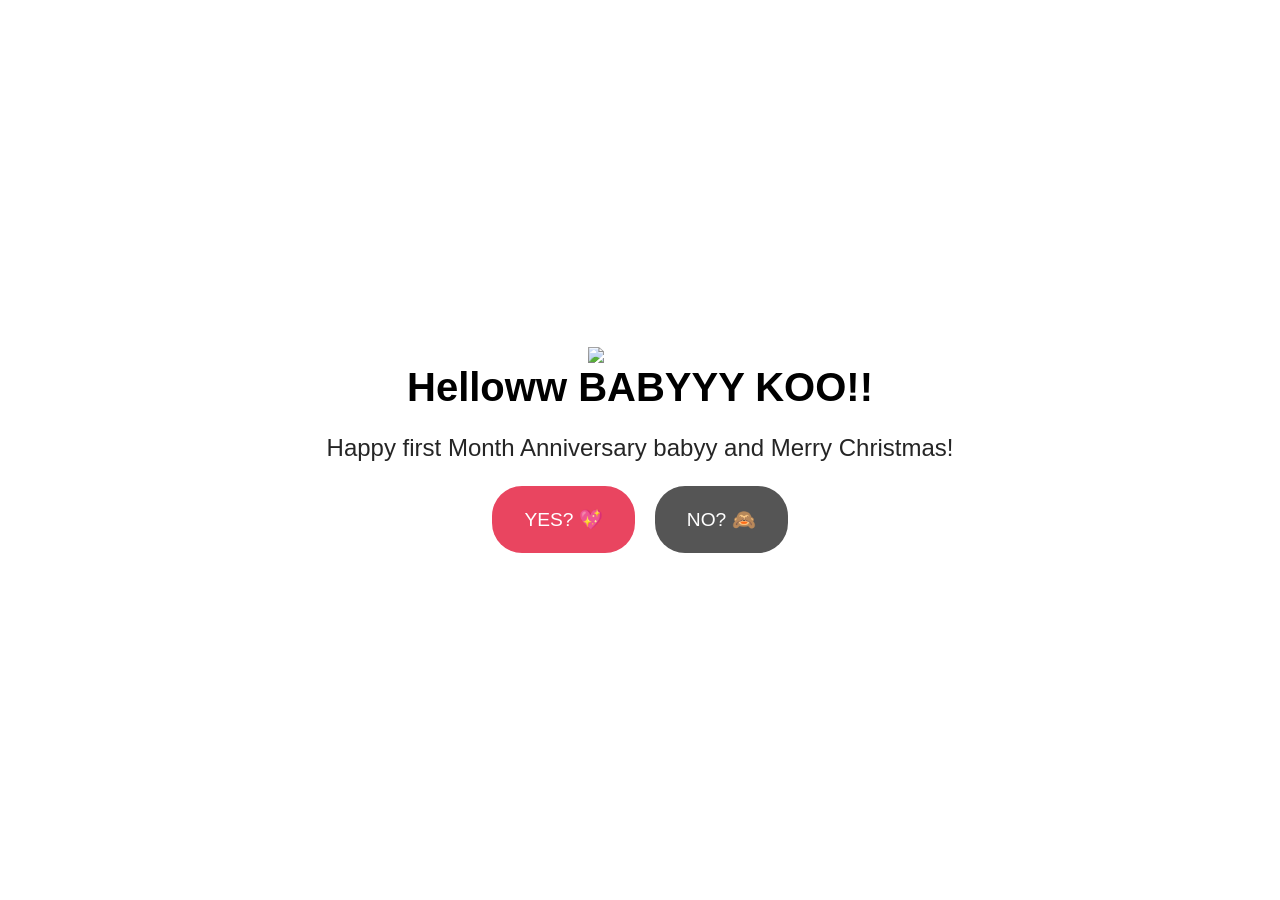
==== m1.html @ d729f056 "Add files via upload" ====
<!DOCTYPE html>
<html lang="en">
<head>
  <meta charset="UTF-8" />
  <meta name="viewport" content="width=device-width, initial-scale=1.0" />
  <title>For You ❤️</title>

  <!-- CSS -->
  <link rel="stylesheet" href="m1.css" />

  <!-- Icons -->
  <link
    rel="stylesheet"
    href="https://cdnjs.cloudflare.com/ajax/libs/font-awesome/6.5.0/css/all.min.css"
  />
</head>
<body>

  <section id="landing" class="container">
    <img class="gif" src="https://media3.giphy.com/media/v1.Y2lkPTc5MGI3NjExdGthODNza2E4OW9kMmc4amM2cWdsZGU3MDRtaGU3cTNycGwwdDVkZyZlcD12MV9zdGlja2Vyc19zZWFyY2gmY3Q9cw/TOSI9IqgQzzrDecyCD/200w.webp" loading="lazy" alt="Dancing Cat">
    <h1>Helloww BABYYY KOO!! </h1>
    <p class="greeting">Happy first Month Anniversary babyy and Merry Christmas!</p>

    <div class="buttons">
      <button class="primary" onclick="yesPlease()">YES? 💖</button>
      <button class="secondary" onclick="noThanks()">NO? 🙈</button>
    </div>
  </section>

  <section id="tryAgain" class="container hidden">
    <img src="https://media0.giphy.com/media/v1.Y2lkPTc5MGI3NjExZm1wdTY0OXNwbmpva2I3bHNtOGUzajVnbHI3NGRhdDlsYnpxN3pnciZlcD12MV9zdGlja2Vyc19zZWFyY2gmY3Q9cw/Xr9TlAqw3S7VPOrftK/200.webp" alt="">
    <h1>Pick mo po yes pleaseee </h1>
    <button class="primary" onclick="goBack()">Try Again</button>
  </section>

  <section id="menu" class="container hidden">
    <img class="gif2" src="https://media0.giphy.com/media/v1.Y2lkPTc5MGI3NjExdGthODNza2E4OW9kMmc4amM2cWdsZGU3MDRtaGU3cTNycGwwdDVkZyZlcD12MV9zdGlja2Vyc19zZWFyY2gmY3Q9cw/rrasLFSTyi4Th1e8Xo/200w.webp" alt="cat">
    <h1>YEHEYYYY</h1>
    <div class="icon-grid">
      <button onclick="openSection('gallery')">
        <i class="fa-solid fa-image"></i>
        <span>Photos</span>
      </button>

      <button onclick="openSection('flower')">
        <i class="fa-solid fa-seedling"></i>
        <span>Flower</span>
      </button>

      <button onclick="openSection('voice')">
        <i class="fa-solid fa-microphone"></i>
        <span>Voice</span>
      </button>

      <button onclick="openSection('letter')">
        <i class="fa-solid fa-envelope"></i>
        <span>Letter</span>
      </button>
    </div>

    <button class="back" onclick="goHome()">Return</button>
  </section>

  <section id="gallery" class="container hidden">
    <h1>📸</h1>

    <div class="gallery">
      <img src="e08bf796-348a-45fd-a36b-7b5b481844f3.jpg" alt="">
      <img src="ec74fdbd-68c8-4cdf-bc30-816ef8524436.jpg" alt="">
      <img src="32dd67af-12da-4288-9027-15e4b9bb1178.jpg" alt="">
      <div class="video-wrapper">
        <video controls>
          <source src="780d989b-39e9-43c1-b5be-fe9c0f4267dd.mp4" type="video/mp4">
        </video>
      </div>
    </div>

    <button class="back" onclick="goMenu()">Return</button>
  </section>

  <section id="flower" class="container hidden">
    <h1>Virtual flower lang muna baby, broke ako ngayon eh</h1>
    <div class="flower"><img src="https://media3.giphy.com/media/v1.Y2lkPWVjZjA1ZTQ3eHo3M3U4dGowYXp0NWltNHFlN3JhOWl3Zm9lY3RycHkwN3QzMmdzciZlcD12MV9zdGlja2Vyc19zZWFyY2gmY3Q9cw/Ozj8t4BGAdCmFUDUuG/giphy.webp" alt=""></div>
    <button class="back" onclick="goMenu()">Return</button>
  </section>

  <section id="voice" class="container hidden">
    <h1> 💋</h1>

    <audio id="voiceAudio" src="Recording (8).m4a"></audio>
    <button class="primary" onclick="playVoice()">Play Voice</button>

    <div id="kiss" class="kiss hidden"><img src="https://media1.giphy.com/media/v1.Y2lkPTc5MGI3NjExbm94NzcyOWsxN243bWtpOXdpeHl3cnhhMXJ3OTQ4c2N5NDlwb3A1cCZlcD12MV9zdGlja2Vyc19zZWFyY2gmY3Q9cw/euW6JDwrMn0BqyNC8t/giphy.webp" alt=""></div>

    <button class="back" onclick="goMenu()">Return</button>
  </section>

  <section id="letter" class="container hidden">
    <h1>💌</h1>

    <div class="letter">
      <p class="letters">
        Hello my babyy,<br><br>
        Happy first monthsary and Merry Christmas baby ko!! Hindi ko talaga inexpect na after 1 year, 3 months, and 13 days magkikita na tayo. Sobrang unexpected 
        ng first meeting natin baby. Hindi ko inakala na mangyayari yon—na mahahawakan na kita, na hindi ka na lang sa screen, kung hindi yung totong ikaw na :))
        alam mo po ba since nangyari yun, everythings feels more real na. Mas warm na yung feelings, mas totoo, at nag grow yung love natin ng sobra, URGH ilang
        araw tayong naghintay para sa moment na yon, kaya hanggang ngayon fresh pa rin lahat sa isippp koo. Super happyy ako na boyfriend mo ako baby. Thank you
        sa pag stay, sa pagiging patient, at sa pag love mo—even akala mo AI ako at poser pa hahaha. Sana piliin pa rin natin ang isat isa every day, kahit
        may mga days na parang hindi natin alam kung anong gagawin :))). Kahit hindi tayo magksama mag celebrate ng Christmas ngayon. Masaya parin ako kasi
        nagkita na tayo. Again happy first monthsary and Merry Christmas baby ko🎄
        <br><br>
        I LOVE YOU ALWAYS 💖
      </p>
    </div>

    <button class="back" onclick="goMenu()">Return</button>
  </section>

  <script src="m1.js"></script>
</body>
</html>
---- m1.css ----
* {
  margin: 0;
  padding: 0;
  box-sizing: border-box;
  font-family: "Poppins", sans-serif;
}

body {
  min-height: 100vh;
  background-image: url(https://encrypted-tbn0.gstatic.com/images?q=tbn:ANd9GcTzY6sfdNETXsuziZZrA31gdBrJ9WtqJRMX5w&s);
  background-repeat: no-repeat;
  background-size: cover;
  color: #fff;
  display: flex;
  justify-content: center;
  align-items: center;
}

.container {
  text-align: center;
  width: 90%;
  max-width: 800px;
  animation: fade 0.5s ease;
}

.hidden {
  display: none;
}

h1 {
  font-size: 2.5rem;
  margin-bottom: 10px;
  color: black;
}

.greeting{
    font-size: 1.5rem;
    margin-top: 1.5rem;
    margin-bottom: 1.5rem;
}

p {
  opacity: 0.85;
  margin-bottom: 20px;
  font-size: 1rem;
  color: black;
}

.buttons {
  display: flex;
  gap: 20px;
  justify-content: center;
}

.gif2{
  height: 15rem;
}

button {
  border: none;
  padding: 22px 32px;
  border-radius: 30px;
  cursor: pointer;
  font-size: 1.2rem;
  transition: transform 0.2s, background 0.3s;
}

button:hover {
  transform: scale(1.05);
}

.primary {
  background: #e94560;
  color: #fff;
}

.secondary {
  background: #555;
  color: #fff;
}

.back {
  margin-top: 30px;
  background-color: #00000096;
  border: 1px solid #fff;
  color: #ffffffd5;
}

.icon-grid {
  display: grid;
  grid-template-columns: repeat(2, 1fr);
  gap: 20px;
  margin: 30px 0;
}

.icon-grid button {
  background: rgba(8, 5, 5, 0.637);
  padding: 30px;
  border-radius: 20px;
  color: #fff;
}

.icon-grid i {
  font-size: 2rem;
  margin-bottom: 10px;
  display: block;
}

.gallery {
  display: grid;
  grid-template-columns: repeat(3, 1fr); 
  gap: 15px;
  margin-top: 20px;
}

.gallery img {
  width: 100%;
  border-radius: 15px;
  height: auto; 
}

.video-wrapper {
  grid-column: 1 / -1; 
  margin-top: 20px;
  display: flex;
  justify-content: center;
}

.video-wrapper video {
  width: 100%; 
  max-width: 100%; 
  border-radius: 15px;
}

.flower {
  font-size: 6rem;
  animation: float 2s infinite ease-in-out;
}

.kiss {
  font-size: 3rem;
  margin-top: 20px;
  animation: pop 0.5s ease;
}

.letter {
  background: rgba(255,255,255,0.1);
  padding: 25px;
  border-radius: 20px;
  margin-top: 20px;
  text-align: left;
}

.letters{
  font-size: 1.3rem;
  letter-spacing: 1px;
  padding: 2rem;
  line-height: 1.6;
}

@keyframes fade {
  from { opacity: 0; }
  to { opacity: 1; }
}

@keyframes float {
  0%,100% { transform: translateY(0); }
  50% { transform: translateY(-10px); }
}

@keyframes pop {
  from { transform: scale(0); }
  to { transform: scale(1); }
}
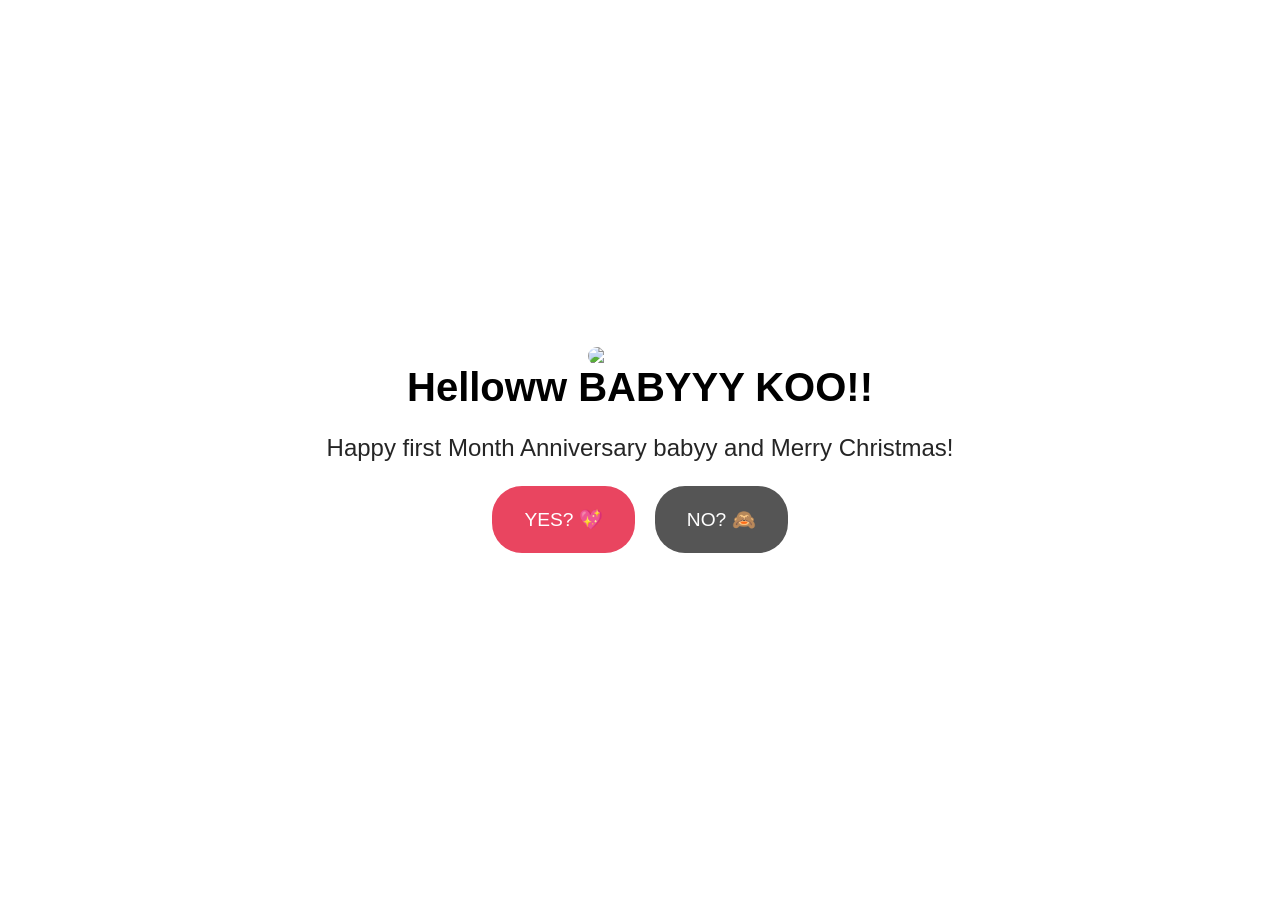
==== commit e978cf26: "Update m1.html" ====
--- a/m1.html
+++ b/m1.html
@@ -5,10 +5,8 @@
   <meta name="viewport" content="width=device-width, initial-scale=1.0" />
   <title>For You ❤️</title>
 
-  <!-- CSS -->
   <link rel="stylesheet" href="m1.css" />
 
-  <!-- Icons -->
   <link
     rel="stylesheet"
     href="https://cdnjs.cloudflare.com/ajax/libs/font-awesome/6.5.0/css/all.min.css"
@@ -119,3 +117,4 @@
   <script src="m1.js"></script>
 </body>
 </html>
+
--- a/m1.css
+++ b/m1.css
@@ -14,6 +14,7 @@
   display: flex;
   justify-content: center;
   align-items: center;
+  padding: 20px;
 }
 
 .container {
@@ -33,10 +34,9 @@
   color: black;
 }
 
-.greeting{
-    font-size: 1.5rem;
-    margin-top: 1.5rem;
-    margin-bottom: 1.5rem;
+.greeting {
+  font-size: 1.5rem;
+  margin: 1.5rem 0;
 }
 
 p {
@@ -46,14 +46,16 @@
   color: black;
 }
 
+.letters {
+  font-size: 1.3rem;
+  letter-spacing: 1px;
+  line-height: 1.6;
+}
+
 .buttons {
   display: flex;
   gap: 20px;
   justify-content: center;
-}
-
-.gif2{
-  height: 15rem;
 }
 
 button {
@@ -113,10 +115,10 @@
   margin-top: 20px;
 }
 
-.gallery img {
-  width: 100%;
+.gallery img, .gif, .gif2, .flower img, video {
+  max-width: 100%;
+  height: auto;
   border-radius: 15px;
-  height: auto; 
 }
 
 .video-wrapper {
@@ -127,8 +129,8 @@
 }
 
 .video-wrapper video {
-  width: 100%; 
-  max-width: 100%; 
+  width: 100%;
+  max-width: 100%;
   border-radius: 15px;
 }
 
@@ -149,13 +151,9 @@
   border-radius: 20px;
   margin-top: 20px;
   text-align: left;
-}
-
-.letters{
-  font-size: 1.3rem;
-  letter-spacing: 1px;
-  padding: 2rem;
-  line-height: 1.6;
+  overflow-wrap: break-word;  
+  word-break: break-word;
+  min-width: 600px;
 }
 
 @keyframes fade {
@@ -172,3 +170,122 @@
   from { transform: scale(0); }
   to { transform: scale(1); }
 }
+
+@media (max-width: 1024px) {
+  h1 {
+    font-size: 2.2rem;
+  }
+
+  .greeting {
+    font-size: 1.3rem;
+  }
+
+  .letters {
+    font-size: 1.2rem;
+  }
+
+  .flower {
+    font-size: 5rem;
+  }
+}
+
+@media (max-width: 768px) {
+  .container {
+    width: 95%;
+    padding: 10px;
+  }
+
+  .buttons {
+    flex-direction: column;
+    gap: 15px;
+  }
+
+  .icon-grid {
+    grid-template-columns: 1fr 1fr;
+    gap: 15px;
+  }
+
+  h1 {
+    font-size: 1.8rem;
+  }
+
+  .greeting, .letters {
+    font-size: 1rem;
+    line-height: 1.4;
+  }
+
+  .flower {
+    font-size: 4rem;
+  }
+
+  .letter {
+    padding: 15px;
+  }
+}
+
+@media (max-width: 480px) {
+  h1 {
+    font-size: 1.5rem;
+  }
+
+  .greeting, .letters {
+    font-size: 0.9rem;
+  }
+
+  .flower {
+    font-size: 3rem;
+  }
+
+  button {
+    padding: 16px 24px;
+    font-size: 1rem;
+  }
+
+  .icon-grid {
+    grid-template-columns: 1fr;
+  }
+}
+@media (max-width: 768px) {
+  .letter {
+    padding: 15px;
+  }
+
+  .letters {
+    font-size: 1rem;
+    line-height: 1.5;
+  }
+}
+
+@media (max-width: 480px) {
+  .letters {
+    font-size: 0.9rem;
+    line-height: 1.4;
+  }
+}
+
+#voice .kiss img {
+  width: 4rem;      
+  height: 5rem;          
+  display: block;
+  margin: 20px auto 0;   
+}
+
+@media (max-width: 480px) {
+  .container {
+    width: 90%;          
+    max-width: 480px;    
+    padding: 20px;      
+    margin: 0 auto;    
+  }
+
+  .letter {
+    padding: 20px;
+  }
+
+  .letters {
+    font-size: 1rem;
+    line-height: 1.5;
+  }
+}
+
+
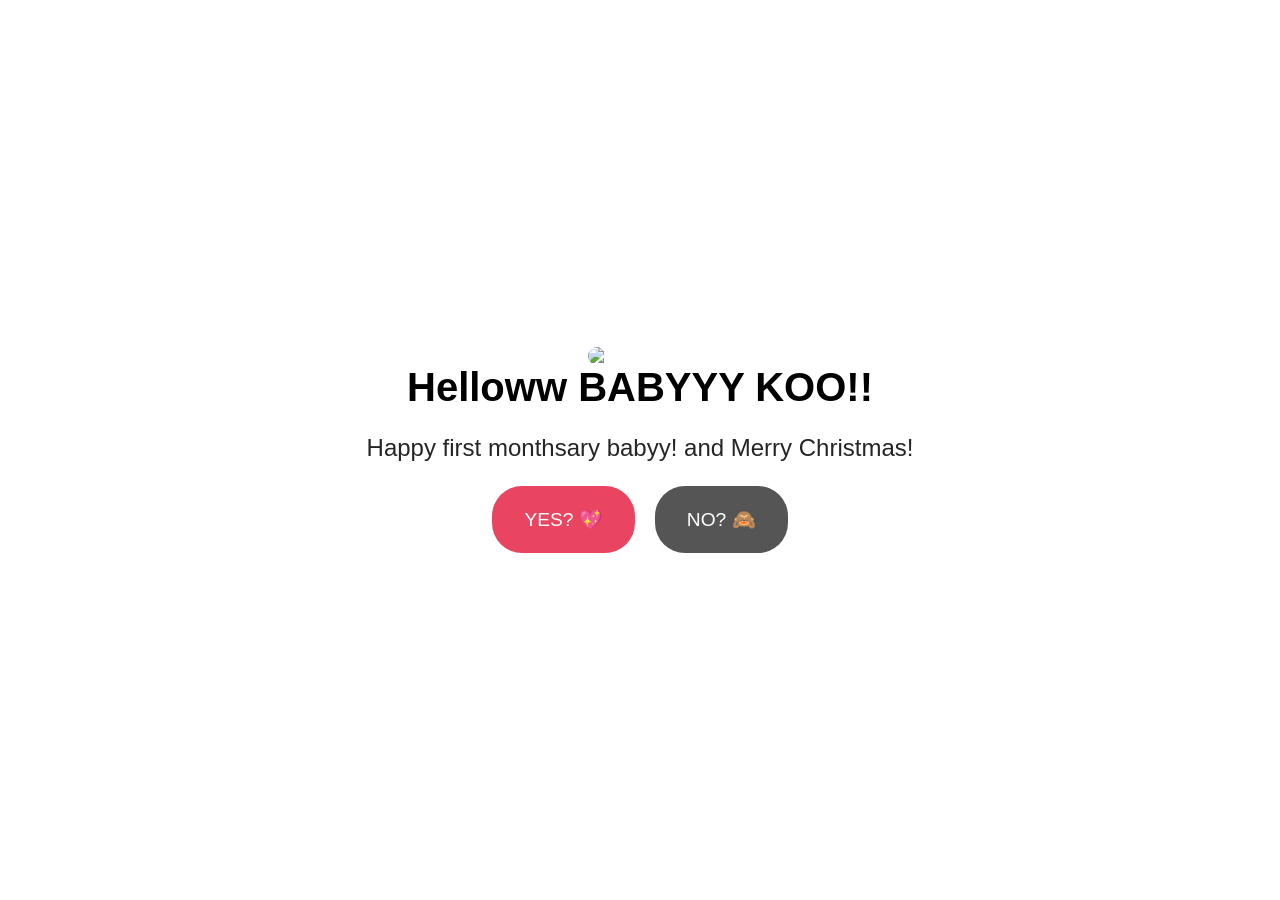
==== commit 3801fc33: "Update m1.html" ====
--- a/m1.html
+++ b/m1.html
@@ -17,7 +17,7 @@
   <section id="landing" class="container">
     <img class="gif" src="https://media3.giphy.com/media/v1.Y2lkPTc5MGI3NjExdGthODNza2E4OW9kMmc4amM2cWdsZGU3MDRtaGU3cTNycGwwdDVkZyZlcD12MV9zdGlja2Vyc19zZWFyY2gmY3Q9cw/TOSI9IqgQzzrDecyCD/200w.webp" loading="lazy" alt="Dancing Cat">
     <h1>Helloww BABYYY KOO!! </h1>
-    <p class="greeting">Happy first Month Anniversary babyy and Merry Christmas!</p>
+    <p class="greeting">Happy first monthsary babyy! and Merry Christmas!</p>
 
     <div class="buttons">
       <button class="primary" onclick="yesPlease()">YES? 💖</button>
@@ -98,16 +98,7 @@
 
     <div class="letter">
       <p class="letters">
-        Hello my babyy,<br><br>
-        Happy first monthsary and Merry Christmas baby ko!! Hindi ko talaga inexpect na after 1 year, 3 months, and 13 days magkikita na tayo. Sobrang unexpected 
-        ng first meeting natin baby. Hindi ko inakala na mangyayari yon—na mahahawakan na kita, na hindi ka na lang sa screen, kung hindi yung totong ikaw na :))
-        alam mo po ba since nangyari yun, everythings feels more real na. Mas warm na yung feelings, mas totoo, at nag grow yung love natin ng sobra, URGH ilang
-        araw tayong naghintay para sa moment na yon, kaya hanggang ngayon fresh pa rin lahat sa isippp koo. Super happyy ako na boyfriend mo ako baby. Thank you
-        sa pag stay, sa pagiging patient, at sa pag love mo—even akala mo AI ako at poser pa hahaha. Sana piliin pa rin natin ang isat isa every day, kahit
-        may mga days na parang hindi natin alam kung anong gagawin :))). Kahit hindi tayo magksama mag celebrate ng Christmas ngayon. Masaya parin ako kasi
-        nagkita na tayo. Again happy first monthsary and Merry Christmas baby ko🎄
-        <br><br>
-        I LOVE YOU ALWAYS 💖
+       Love You
       </p>
     </div>
 
@@ -118,3 +109,5 @@
 </body>
 </html>
 
+
+
--- a/m1.css
+++ b/m1.css
@@ -1,3 +1,4 @@
+/* ====== GLOBAL STYLES ====== */
 * {
   margin: 0;
   padding: 0;
@@ -50,6 +51,18 @@
   font-size: 1.3rem;
   letter-spacing: 1px;
   line-height: 1.6;
+}
+
+.letter {
+  background: rgba(255, 255, 255, 0.1);
+  padding: 25px;
+  border-radius: 20px;
+  margin-top: 20px;
+  text-align: left;
+  overflow-wrap: break-word;
+  word-break: break-word;
+  width: 100%;
+  box-sizing: border-box;
 }
 
 .buttons {
@@ -110,19 +123,23 @@
 
 .gallery {
   display: grid;
-  grid-template-columns: repeat(3, 1fr); 
+  grid-template-columns: repeat(3, 1fr);
   gap: 15px;
   margin-top: 20px;
 }
 
-.gallery img, .gif, .gif2, .flower img, video {
+.gallery img,
+.gif,
+.gif2,
+.flower img,
+video {
   max-width: 100%;
   height: auto;
   border-radius: 15px;
 }
 
 .video-wrapper {
-  grid-column: 1 / -1; 
+  grid-column: 1 / -1;
   margin-top: 20px;
   display: flex;
   justify-content: center;
@@ -145,32 +162,44 @@
   animation: pop 0.5s ease;
 }
 
-.letter {
-  background: rgba(255,255,255,0.1);
-  padding: 25px;
-  border-radius: 20px;
-  margin-top: 20px;
-  text-align: left;
-  overflow-wrap: break-word;  
-  word-break: break-word;
-  min-width: 600px;
-}
-
 @keyframes fade {
-  from { opacity: 0; }
-  to { opacity: 1; }
+  from {
+    opacity: 0;
+  }
+  to {
+    opacity: 1;
+  }
 }
 
 @keyframes float {
-  0%,100% { transform: translateY(0); }
-  50% { transform: translateY(-10px); }
+  0%,
+  100% {
+    transform: translateY(0);
+  }
+  50% {
+    transform: translateY(-10px);
+  }
 }
 
 @keyframes pop {
-  from { transform: scale(0); }
-  to { transform: scale(1); }
-}
-
+  from {
+    transform: scale(0);
+  }
+  to {
+    transform: scale(1);
+  }
+}
+
+#voice .kiss img {
+  width: 4rem;
+  height: 5rem;
+  display: block;
+  margin: 20px auto 0;
+}
+
+/* ====== MEDIA QUERIES ====== */
+
+/* Large screens */
 @media (max-width: 1024px) {
   h1 {
     font-size: 2.2rem;
@@ -189,6 +218,7 @@
   }
 }
 
+/* Medium screens (tablets) */
 @media (max-width: 768px) {
   .container {
     width: 95%;
@@ -209,7 +239,8 @@
     font-size: 1.8rem;
   }
 
-  .greeting, .letters {
+  .greeting,
+  .letters {
     font-size: 1rem;
     line-height: 1.4;
   }
@@ -220,16 +251,21 @@
 
   .letter {
     padding: 15px;
-  }
-}
-
+    font-size: 0.95rem;
+    line-height: 1.4;
+  }
+}
+
+/* Small screens (phones) */
 @media (max-width: 480px) {
   h1 {
     font-size: 1.5rem;
   }
 
-  .greeting, .letters {
+  .greeting,
+  .letters {
     font-size: 0.9rem;
+    line-height: 1.3;
   }
 
   .flower {
@@ -244,48 +280,20 @@
   .icon-grid {
     grid-template-columns: 1fr;
   }
-}
-@media (max-width: 768px) {
+
+  .container {
+    width: 100%;
+    max-width: 600px;
+    padding: 10px;
+    margin: 0 auto;
+  }
+
   .letter {
-    padding: 15px;
-  }
-
-  .letters {
-    font-size: 1rem;
-    line-height: 1.5;
-  }
-}
-
-@media (max-width: 480px) {
-  .letters {
+    padding: 12px 10px;
     font-size: 0.9rem;
-    line-height: 1.4;
-  }
-}
-
-#voice .kiss img {
-  width: 4rem;      
-  height: 5rem;          
-  display: block;
-  margin: 20px auto 0;   
-}
-
-@media (max-width: 480px) {
-  .container {
-    width: 90%;          
-    max-width: 480px;    
-    padding: 20px;      
-    margin: 0 auto;    
-  }
-
-  .letter {
-    padding: 20px;
-  }
-
-  .letters {
-    font-size: 1rem;
-    line-height: 1.5;
-  }
-}
-
-
+    line-height: 1.3;
+    margin-top: 15px;
+  }
+}
+
+
